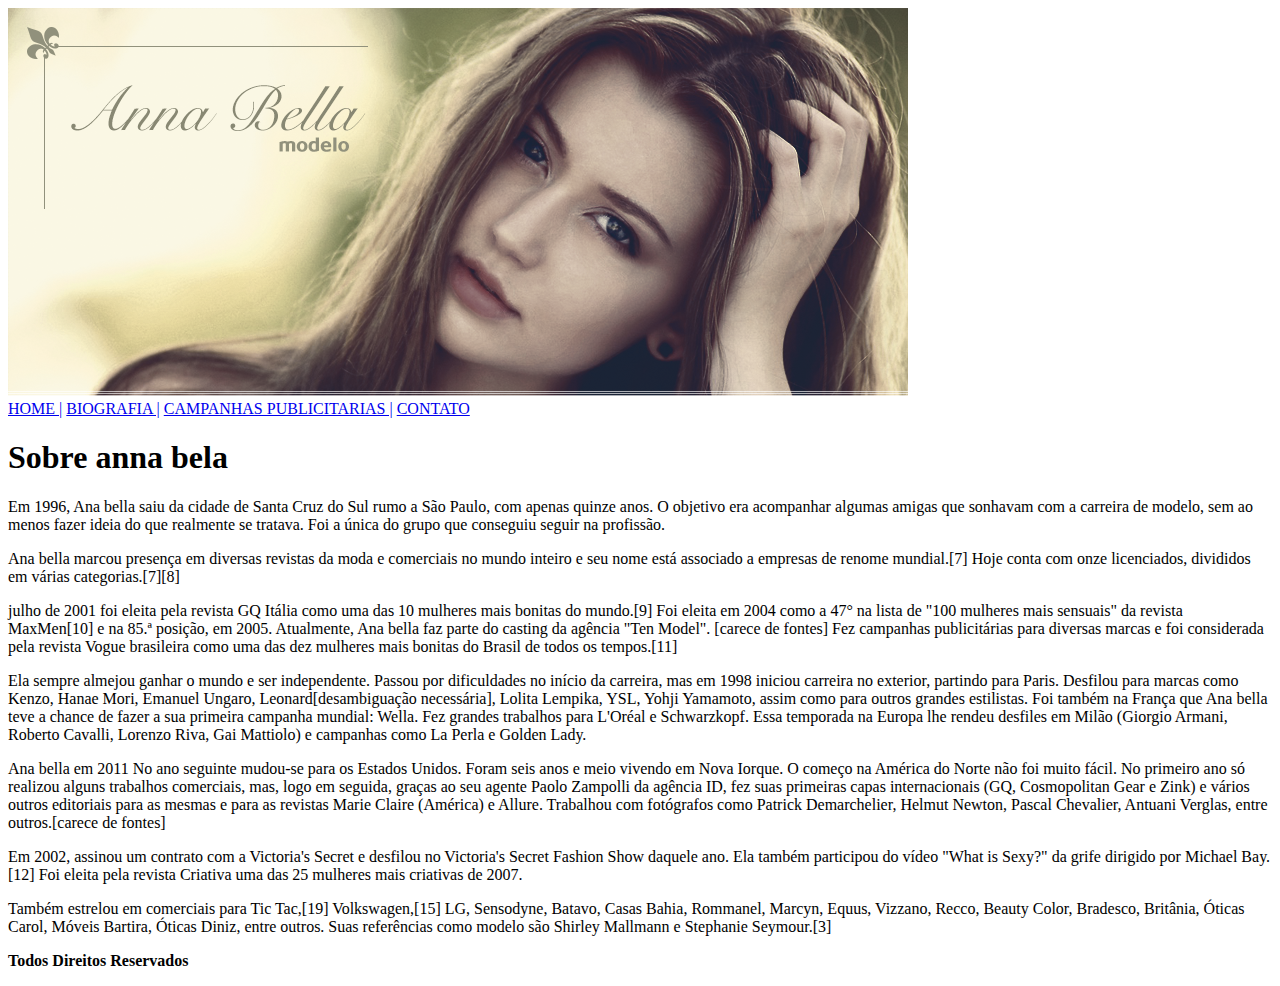
==== index.html @ 9c6ee5c9 "Projeto-Ana-bella" ====
<!DOCTYPE html>
<html lang="pt-br">
  <head>
    <meta charset="UTF-8" />
    <meta http-equiv="X-UA-Compatible" content="IE=edge" />
    <meta name="viewport" content="width=device-width, initial-scale=1.0" />
    <link rel="stylesheet" href="style.css" />
    <link rel="stylesheet" href="biografia.html"/>
    <link rel="stylesheet" href="campanhas-publicitarias.html"/>
    <link rel="stylesheet" href="contato.html"/>
    <title>Projeto-Ana-Bela</title>
  </head>
  <body>
    <header>
      <div class="capa">
        <img src="img/capa.png" alt="" />
      </div>
      <nav class="menu">
        <a href="index.html">HOME |</a>
        <a href="biografia.html">BIOGRAFIA |</a>
        <a href="campanhas-publicitarias.html">CAMPANHAS PUBLICITARIAS |</a>
        <a href="contato.html">CONTATO</a>
      </nav>
    </header>
    <main>
      <div class="conteudo">
        <h1>Sobre anna bela</h1>
        <p> Em 1996, Ana bella saiu da cidade de Santa Cruz do Sul rumo a São Paulo, com apenas quinze anos. O objetivo era acompanhar algumas amigas que sonhavam com a carreira de modelo, sem ao menos fazer ideia do que realmente se tratava. Foi a única do grupo que conseguiu seguir na profissão.</p>
        <p>Ana bella marcou presença em diversas revistas da moda e comerciais no mundo inteiro e seu nome está associado a empresas de renome mundial.[7] Hoje conta com onze licenciados, divididos em várias categorias.[7][8]</p>
        <p> julho de 2001 foi eleita pela revista GQ Itália como uma das 10 mulheres mais bonitas do mundo.[9] Foi eleita em 2004 como a 47° na lista de "100 mulheres mais sensuais" da revista MaxMen[10] e na 85.ª posição, em 2005. Atualmente, Ana bella faz parte do casting da agência "Ten Model". [carece de fontes] Fez campanhas publicitárias para diversas marcas e foi considerada pela revista Vogue brasileira como uma das dez mulheres mais bonitas do Brasil de todos os tempos.[11]</p>
        <p>Ela sempre almejou ganhar o mundo e ser independente. Passou por dificuldades no início da carreira, mas em 1998 iniciou carreira no exterior, partindo para Paris. Desfilou para marcas como Kenzo, Hanae Mori, Emanuel Ungaro, Leonard[desambiguação necessária], Lolita Lempika, YSL, Yohji Yamamoto, assim como para outros grandes estilistas. Foi também na França que Ana bella teve a chance de fazer a sua primeira campanha mundial: Wella. Fez grandes trabalhos para L'Oréal e Schwarzkopf. Essa temporada na Europa lhe rendeu desfiles em Milão (Giorgio Armani, Roberto Cavalli, Lorenzo Riva, Gai Mattiolo) e campanhas como La Perla e Golden Lady.</p>
       <p>Ana bella  em 2011
        No ano seguinte mudou-se para os Estados Unidos. Foram seis anos e meio vivendo em Nova Iorque. O começo na América do Norte não foi muito fácil. No primeiro ano só realizou alguns trabalhos comerciais, mas, logo em seguida, graças ao seu agente Paolo Zampolli da agência ID, fez suas primeiras capas internacionais (GQ, Cosmopolitan Gear e Zink) e vários outros editoriais para as mesmas e para as revistas Marie Claire (América) e Allure. Trabalhou com fotógrafos como Patrick Demarchelier, Helmut Newton, Pascal Chevalier, Antuani Verglas, entre outros.[carece de fontes]</p>
        <p>Em 2002, assinou um contrato com a Victoria's Secret e desfilou no Victoria's Secret Fashion Show daquele ano. Ela também participou do vídeo "What is Sexy?" da grife dirigido por Michael Bay.[12]
        Foi eleita pela revista Criativa uma das 25 mulheres mais criativas de 2007.</p>
        <P>Também estrelou em comerciais para Tic Tac,[19] Volkswagen,[15] LG, Sensodyne, Batavo, Casas Bahia, Rommanel, Marcyn, Equus, Vizzano, Recco, Beauty Color, Bradesco, Britânia, Óticas Carol, Móveis Bartira, Óticas Diniz, entre outros.
        Suas referências como modelo são Shirley Mallmann e Stephanie Seymour.[3]</P>
      </div>
    </main>
    <footer class="roda-pe">
      <p class="direitos"><strong>Todos Direitos Reservados</strong></p>
    </footer>
  </body>
</html>
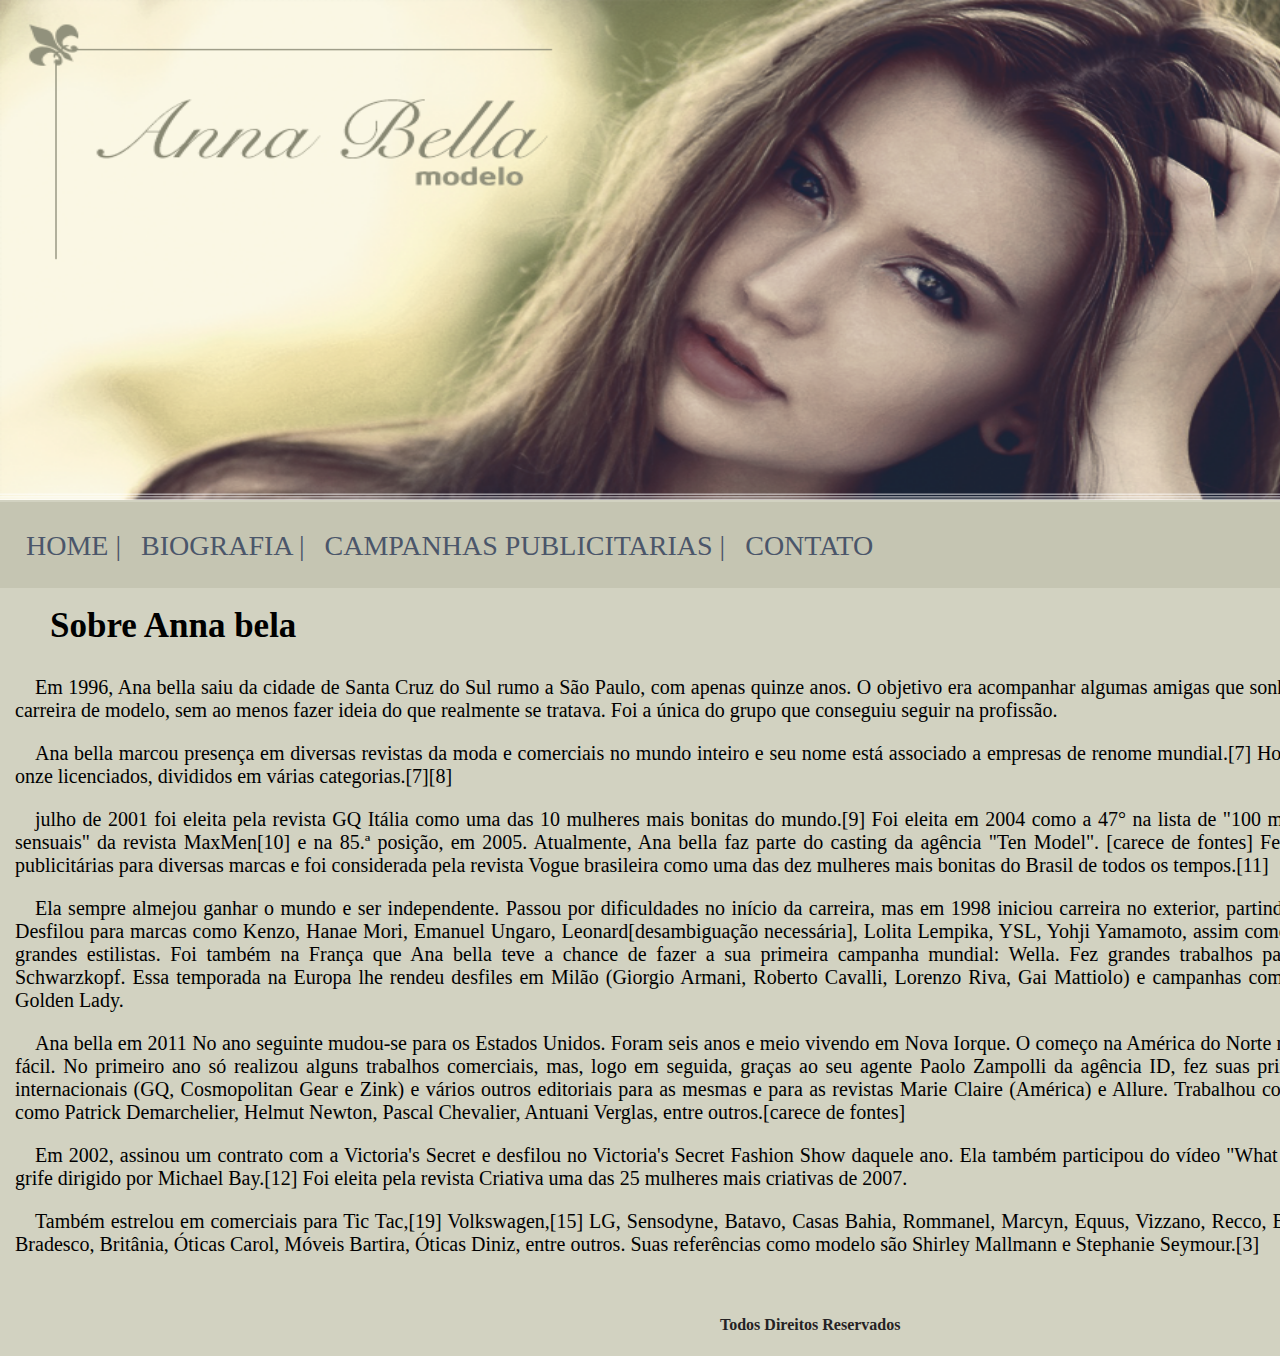
==== commit 94a160cb: "Projeto-02-Ana-Bella" ====
--- a/index.html
+++ b/index.html
@@ -24,7 +24,7 @@
     </header>
     <main>
       <div class="conteudo">
-        <h1>Sobre anna bela</h1>
+        <h1>Sobre Anna bela</h1>
         <p> Em 1996, Ana bella saiu da cidade de Santa Cruz do Sul rumo a São Paulo, com apenas quinze anos. O objetivo era acompanhar algumas amigas que sonhavam com a carreira de modelo, sem ao menos fazer ideia do que realmente se tratava. Foi a única do grupo que conseguiu seguir na profissão.</p>
         <p>Ana bella marcou presença em diversas revistas da moda e comerciais no mundo inteiro e seu nome está associado a empresas de renome mundial.[7] Hoje conta com onze licenciados, divididos em várias categorias.[7][8]</p>
         <p> julho de 2001 foi eleita pela revista GQ Itália como uma das 10 mulheres mais bonitas do mundo.[9] Foi eleita em 2004 como a 47° na lista de "100 mulheres mais sensuais" da revista MaxMen[10] e na 85.ª posição, em 2005. Atualmente, Ana bella faz parte do casting da agência "Ten Model". [carece de fontes] Fez campanhas publicitárias para diversas marcas e foi considerada pela revista Vogue brasileira como uma das dez mulheres mais bonitas do Brasil de todos os tempos.[11]</p>
--- a/style.css
+++ b/style.css
@@ -0,0 +1,146 @@
+* {
+    padding: 0;
+    margin: 0;
+    border: 0;
+}
+
+body {
+    background-color:#d2d2c1;
+    max-width: 1410px;
+}
+
+/** style pagina principal **/
+/** cabeçalho com menu de navegação são iguais a todos paginas **/
+.capa img{
+    width: 1380px;
+    height: 500px;
+}
+
+.menu  {
+    background-color: #c5c5b2;
+    font-size: 28px;
+    width: 1380px;
+    height: 50px;
+    display:flex;
+    justify-content:flex-start;
+    margin: -2px;
+    padding: 18PX ; 
+}
+
+.menu a {
+    margin: 10px;
+    color: #4b566a;
+    text-decoration: none;
+    font-weight: 100;
+}
+
+.conteudo {
+    width: 1380px;
+    height: 640px;
+    padding:10px;
+    font-size: 20px;
+}
+
+.conteudo  h1{
+    width: 1000px;
+    padding-left: 30px;
+}
+
+.conteudo p {
+    text-align: justify;
+    text-indent: 20px;
+    padding: 10px 5px;
+
+}
+
+.roda-pe {
+    width: 1420px;
+    height: 50px;
+}
+
+.roda-pe .direitos {
+    color: rgb(37, 34, 36);
+    width: 420px;
+    height: 20px;
+    margin-left: 50%;
+    margin-top: 60px;
+    padding: 10px;
+}
+
+.img-campanha {
+    width: 610px;
+    height: 400px;
+    border: 10px solid #c3c3ae;
+}
+
+/** style pagina (contato)**/
+
+.conteudo-principal h1 {
+    width: 400px;
+    height: 70px;
+    text-align: right;
+    font-size: 25px;
+}
+
+.inf-comercial {
+    width: 1200px;
+    margin-top: -30px;
+}
+
+.inf-comercial div{
+    width: 1150px;
+    text-align: right;
+
+}
+
+.inf-comercial p {
+    width: 900px;
+    padding-right: 80p;
+}
+
+.formulario{
+    width: 1000px;
+    height: 300px;
+    padding-left: 20px;
+}
+.formulario .mensagem {
+    margin:15px auto;
+    font-size: 20px;
+}
+
+.formulario .botao {
+    display: block;
+    font-size: 14px;
+}
+ /** style pagina (minhas-campanhas)**/
+
+ .fotos-campanhas{
+     width: 800px;
+     border: 10px solid #4b566a;
+     padding: 15px; /**formatei a imagem dentro da moldura **/
+     margin: 10px 10px 10px 10px;
+ }
+
+ .conteudo-campanhas {
+     width: 1200px;
+     font-size: 20px;
+     margin: 5px 5px 10px 10px;
+ }
+
+/** style pagina (minha-biografia)**/
+
+  h1{
+    width: 500px;
+    height: 50px;
+    margin: 10px;
+    padding-left: 40px;
+    font-size:35px;
+}
+
+.historia p {
+    font-size: 20px;
+    padding: 3px;
+    margin-left: 10px;
+    text-indent: 10px;
+   
+}